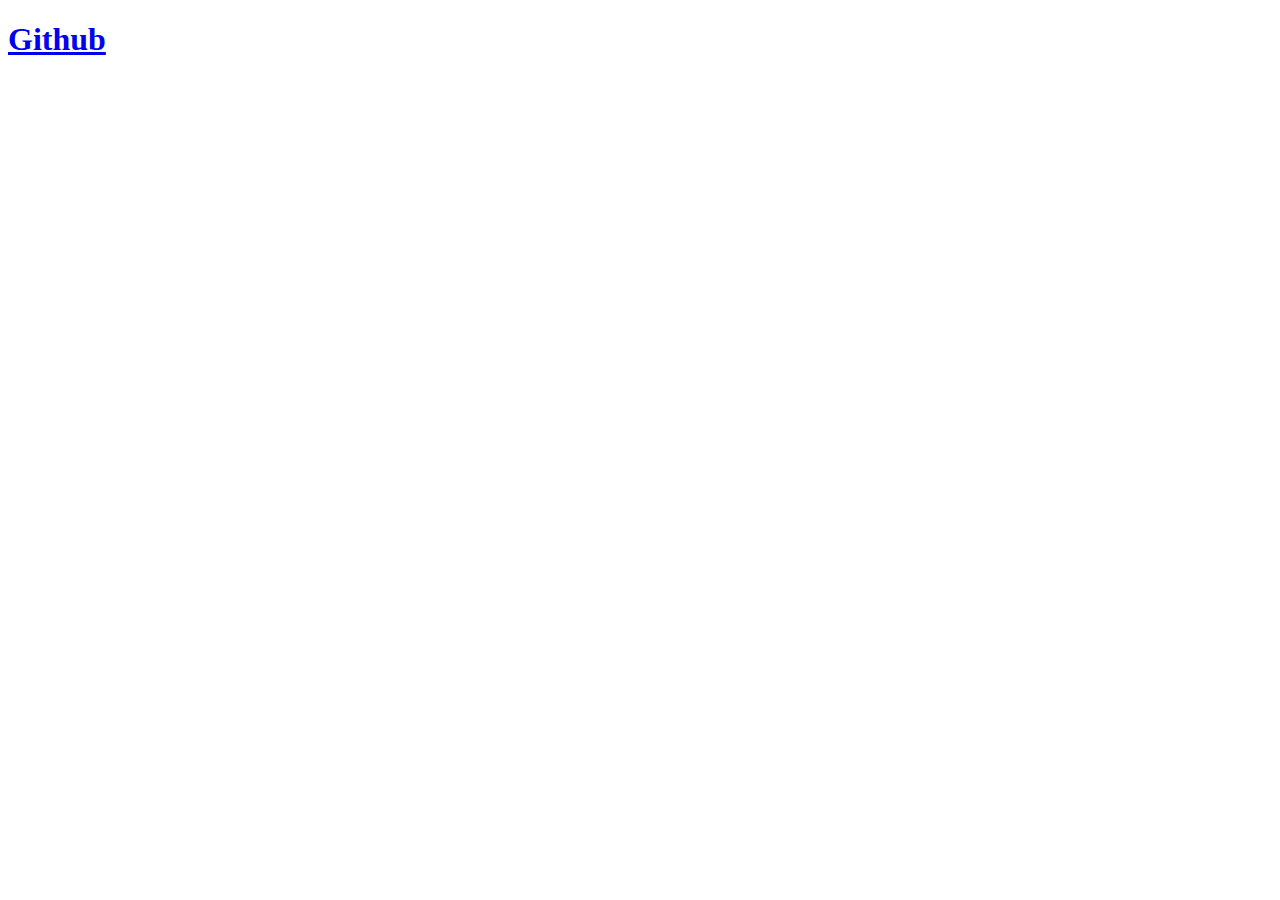
==== app.html @ ec542a8a "mon premier commit" ====
<!DOCTYPE html>
<html lang="en">
<head>
    <meta charset="UTF-8">
    <meta name="viewport" content="width=device-width, initial-scale=1.0">
    <title>Github</title>
</head>
<body>
    <h1>
        <a href="https://github.com/">Github</a>
    </h1>
</body>
</html>
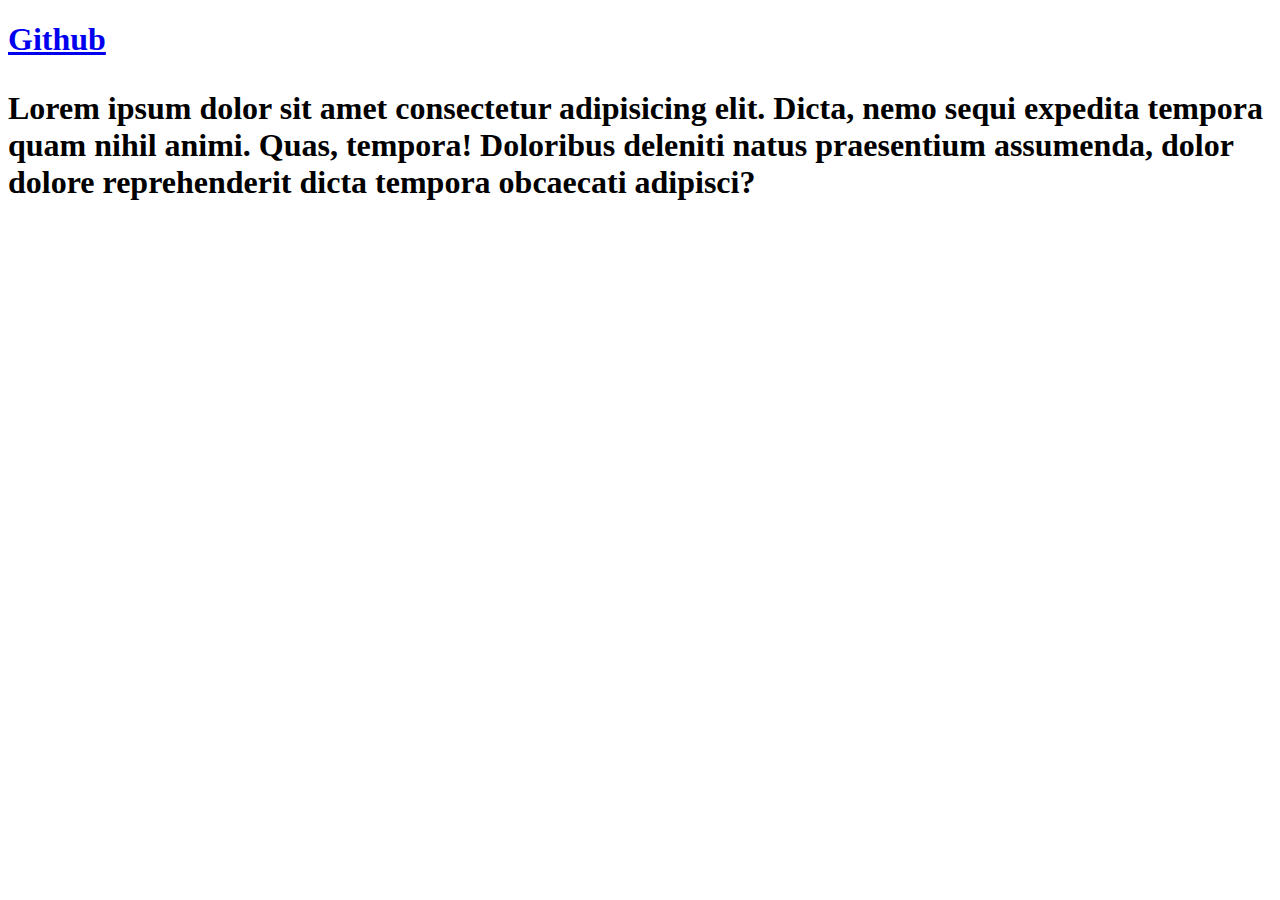
==== commit 859c08e7: "l'jaout lorem" ====
--- a/app.html
+++ b/app.html
@@ -1,13 +1,19 @@
 <!DOCTYPE html>
 <html lang="en">
-<head>
-    <meta charset="UTF-8">
-    <meta name="viewport" content="width=device-width, initial-scale=1.0">
+  <head>
+    <meta charset="UTF-8" />
+    <meta name="viewport" content="width=device-width, initial-scale=1.0" />
     <title>Github</title>
-</head>
-<body>
+  </head>
+  <body>
     <h1>
-        <a href="https://github.com/">Github</a>
+      <a href="https://github.com/">Github</a>
+      <p>
+        Lorem ipsum dolor sit amet consectetur adipisicing elit. Dicta, nemo
+        sequi expedita tempora quam nihil animi. Quas, tempora! Doloribus
+        deleniti natus praesentium assumenda, dolor dolore reprehenderit dicta
+        tempora obcaecati adipisci?
+      </p>
     </h1>
-</body>
-</html>+  </body>
+</html>
